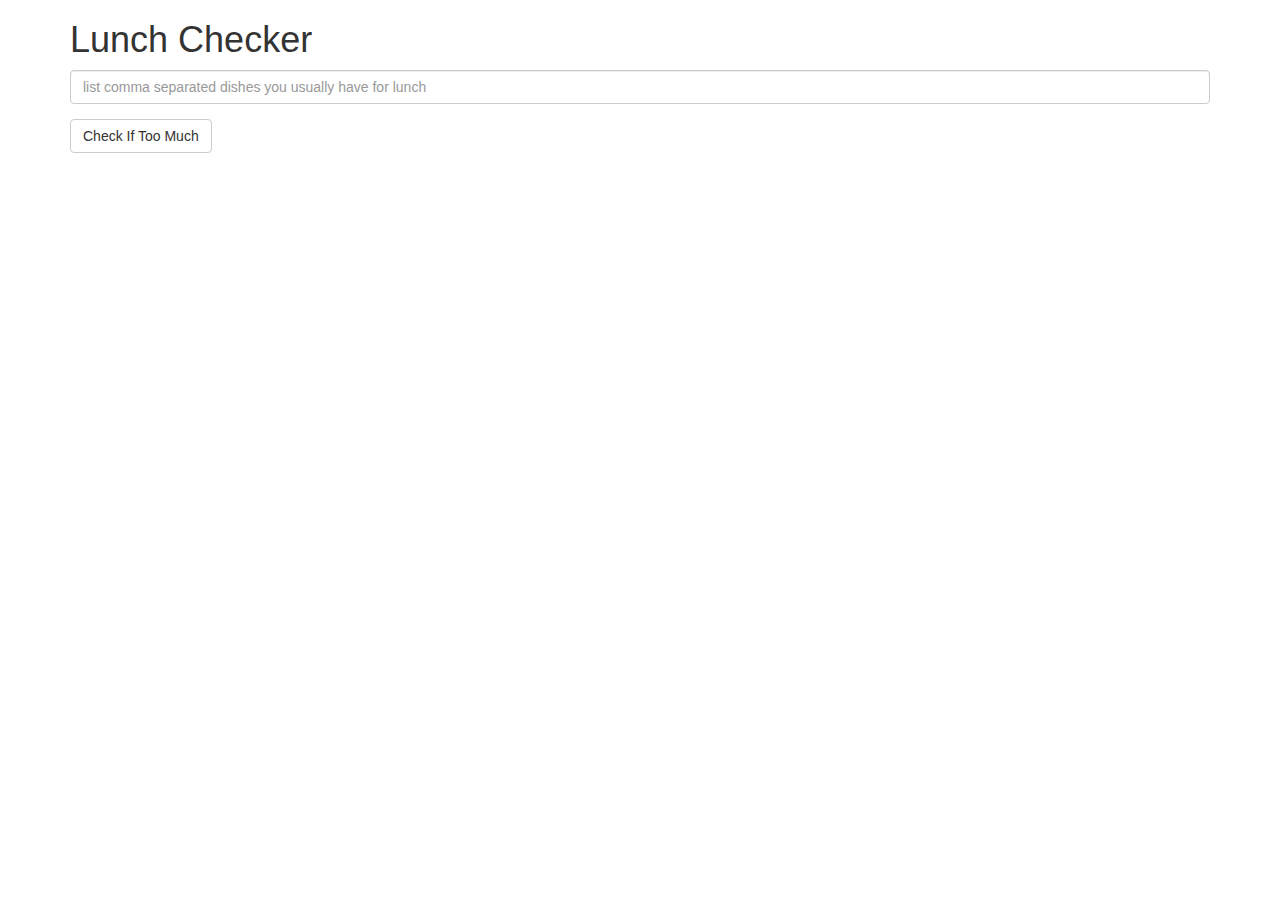
==== module1-solution/index.html @ 20034414 "adding starter code for module1-solution" ====
<!doctype html>
<html lang="en">
  <head>
    <title>Lunch Checker</title>
    <meta name="viewport" content="width=device-width, initial-scale=1">
    <link rel="stylesheet" href="styles/bootstrap.min.css">
    <style>
      .message { font-size: 1.3em; font-weight: bold; }
    </style>
  </head>
<body>
   <div class="container">
     <h1>Lunch Checker</h1>

         <div class="form-group">
             <input id="lunch-menu" type="text"
             placeholder="list comma separated dishes you usually have for lunch"
             class="form-control">
         </div>
         <div class="form-group">
             <button class="btn btn-default">Check If Too Much</button>
         </div>
         <div class="form-group message">
           <!-- Your message can go here. -->
         </div>
   </div>

</body>
</html>
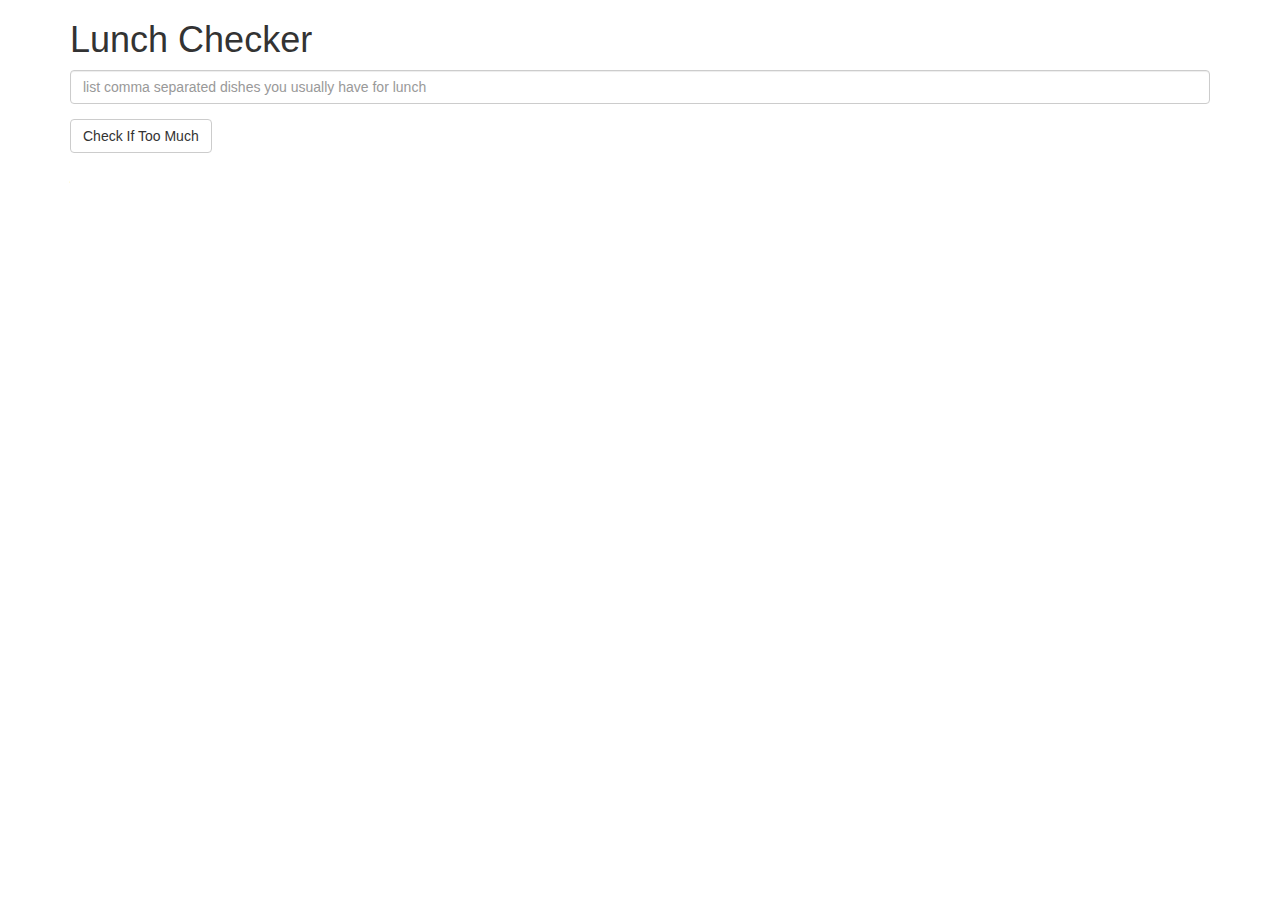
==== commit d04b483e: "first working module1-solution" ====
--- a/module1-solution/index.html
+++ b/module1-solution/index.html
@@ -8,22 +8,25 @@
       .message { font-size: 1.3em; font-weight: bold; }
     </style>
   </head>
-<body>
-   <div class="container">
+<body ng-app="LunchCheck">
+   <div class="container" ng-controller="LunchCheckController">
      <h1>Lunch Checker</h1>
 
          <div class="form-group">
              <input id="lunch-menu" type="text"
              placeholder="list comma separated dishes you usually have for lunch"
-             class="form-control">
+             class="form-control"
+             ng-model="lunchList">
          </div>
          <div class="form-group">
-             <button class="btn btn-default">Check If Too Much</button>
+             <button class="btn btn-default" ng-click="doCheckLunch();">Check If Too Much</button>
          </div>
          <div class="form-group message">
            <!-- Your message can go here. -->
+           {{message}}
          </div>
    </div>
-
+   <script src="angular.min.js"></script>
+   <script src="app.js"></script>
 </body>
 </html>
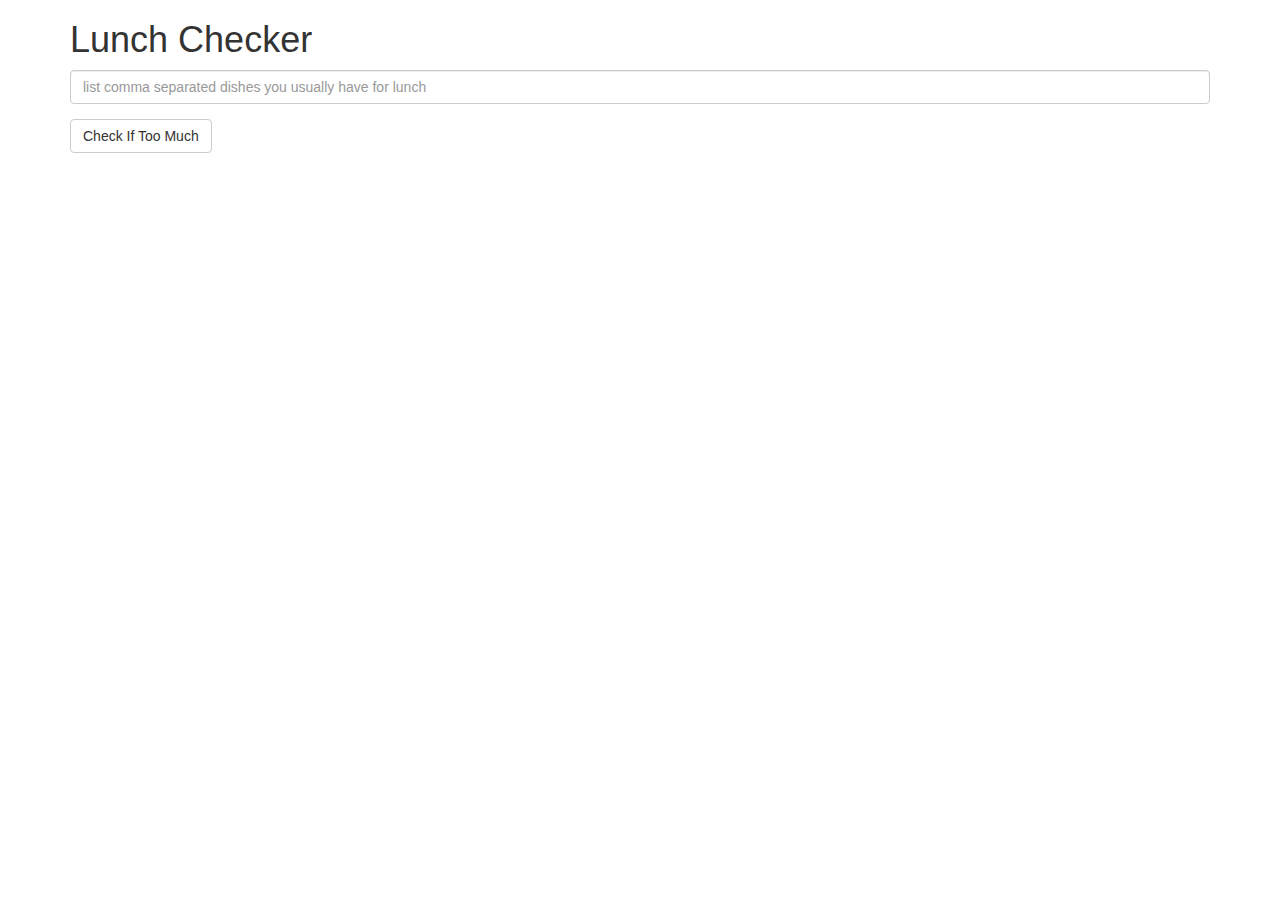
==== commit 608c9743: "filter out empty strings from the lunch count" ====
--- a/module1-solution/index.html
+++ b/module1-solution/index.html
@@ -16,7 +16,7 @@
              <input id="lunch-menu" type="text"
              placeholder="list comma separated dishes you usually have for lunch"
              class="form-control"
-             ng-model="lunchList">
+             ng-model="lunchListString">
          </div>
          <div class="form-group">
              <button class="btn btn-default" ng-click="doCheckLunch();">Check If Too Much</button>
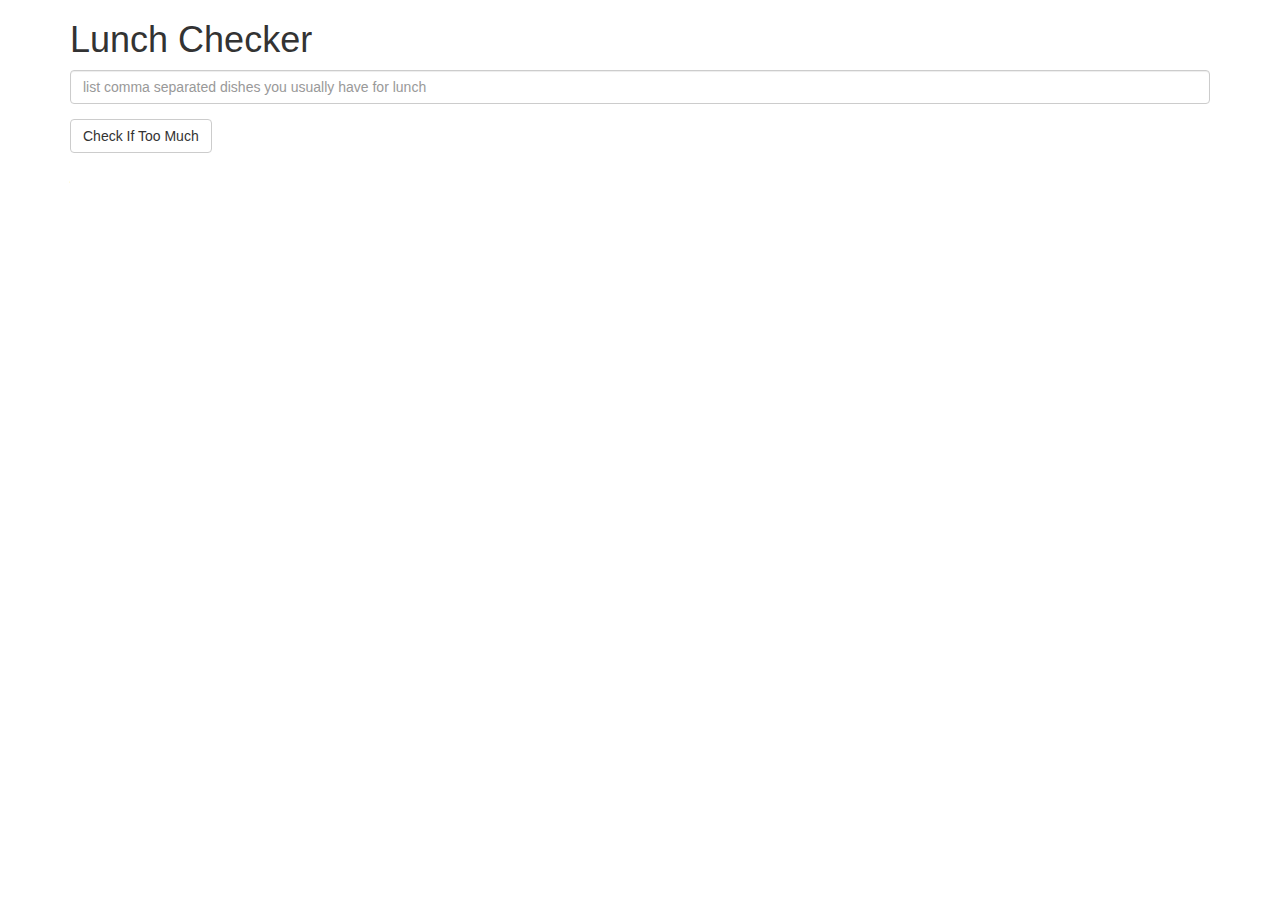
==== commit 1bc38a2d: "- adding missed case where nothing was provided as input - add different styling for nothing inserte" ====
--- a/module1-solution/index.html
+++ b/module1-solution/index.html
@@ -16,12 +16,13 @@
              <input id="lunch-menu" type="text"
              placeholder="list comma separated dishes you usually have for lunch"
              class="form-control"
-             ng-model="lunchListString">
+             ng-model="lunchListString"
+             ng-style="formStyle">
          </div>
          <div class="form-group">
              <button class="btn btn-default" ng-click="doCheckLunch();">Check If Too Much</button>
          </div>
-         <div class="form-group message">
+         <div class="form-group message" ng-style="textStyle">
            <!-- Your message can go here. -->
            {{message}}
          </div>
